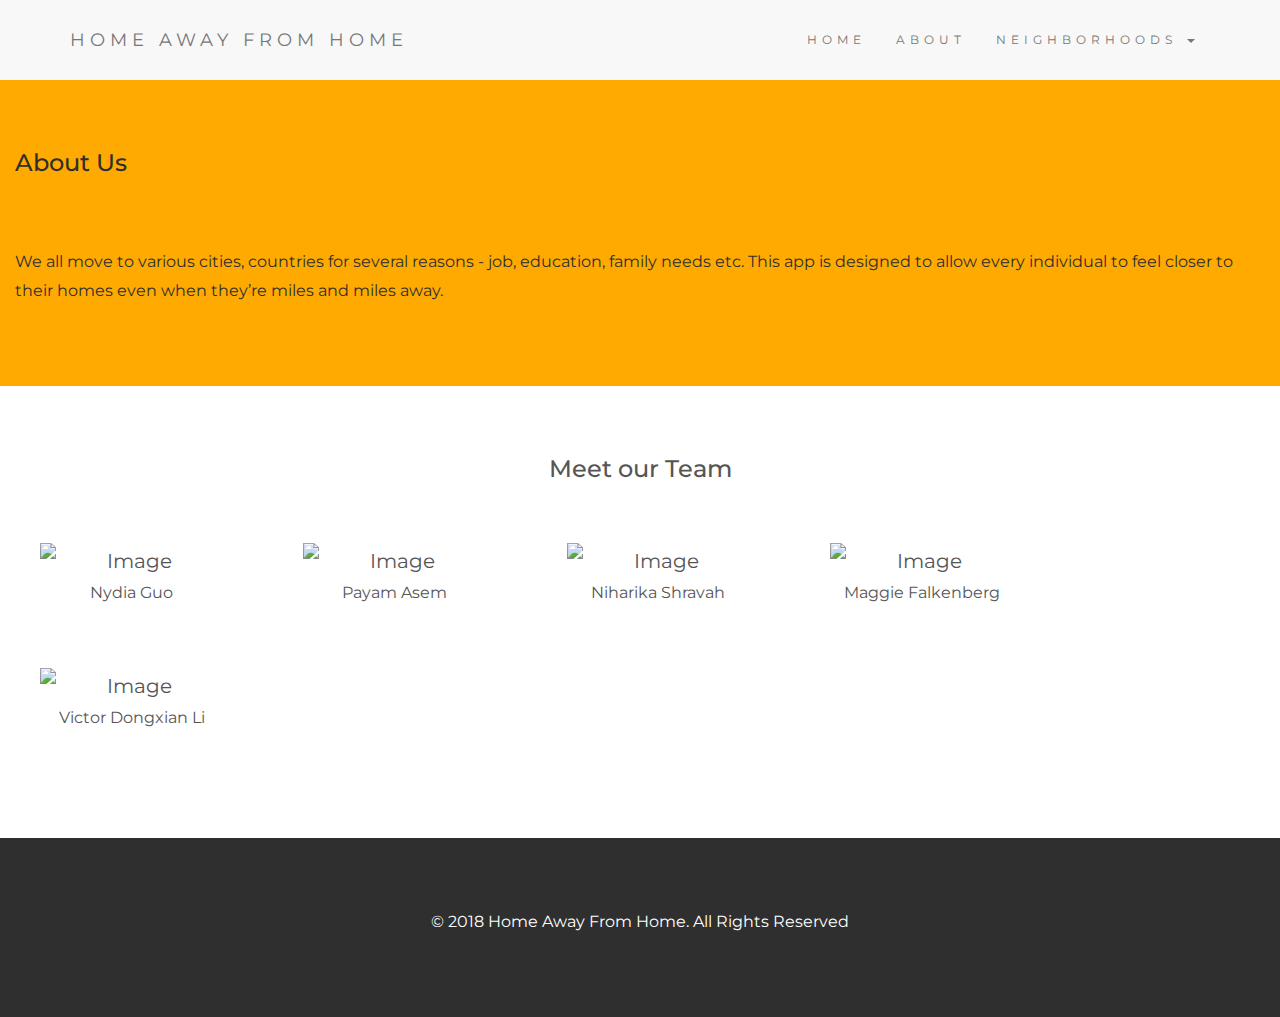
==== about.html @ 22f7e2a4 "Merge branch 'master' of https://github.com/payamasem/HomeAwayFromHome" ====
<!DOCTYPE html>
<html lang="en">
<head>
  <!-- Theme Made By www.w3schools.com - No Copyright -->
  <title>Home Away From Home</title>
  <meta charset="utf-8">
  <meta name="viewport" content="width=device-width, initial-scale=1">
  <link rel="stylesheet" href="https://maxcdn.bootstrapcdn.com/bootstrap/3.3.7/css/bootstrap.min.css">
  <link rel="stylesheet" type="text/css" href="assets/css/style.css">
  <link href="https://fonts.googleapis.com/css?family=Montserrat" rel="stylesheet">
  <script src="https://ajax.googleapis.com/ajax/libs/jquery/3.3.1/jquery.min.js"></script>
  <script src="https://maxcdn.bootstrapcdn.com/bootstrap/3.3.7/js/bootstrap.min.js"></script>
  
</head>
<body>

<!-- Navbar -->
<nav class="navbar navbar-default">
  <div class="container">
    <div class="navbar-header">
      <a class="navbar-brand" href="index.html">HOME AWAY FROM HOME</a>
      <button type="button" class="navbar-toggle" data-toggle="collapse" data-target="#myNavbar">
        <span class="icon-bar"></span>
        <span class="icon-bar"></span>
        <span class="icon-bar"></span>                        
      </button>
      
    </div>
    <div class="collapse navbar-collapse" id="myNavbar">
      <ul class="nav navbar-nav navbar-right">
        <li><a href="index.html">HOME</a></li>
        <li><a href="about.html">ABOUT</a></li>
         <li class="dropdown">
         <a class="dropdown-toggle" data-toggle="dropdown" href="#">NEIGHBORHOODS
         <span class="caret"></span></a>
         <ul class="dropdown-menu">
           <li><a href="albany.html">ALBANY</a></li>
           <li><a href="#">SOUTHSIDE BERKELEY</a></li>
           <li><a href="#">NORTHSIDE BERKELEY</a></li>
           <li><a href="#">WEST OAKLAND</a></li>
           <li><a href="#">PIEDMONT</a></li>
         </ul>
       </li>
      </ul>
    </div>
  </div>
</nav>



<!-- Second Container -->
<div class=" container-fluid bg-2 ">
  <h3 class="margin">About Us</h3>
  <br>
  <br>
  <p>We all move to various cities, countries for several reasons - job, education, family needs etc. This app is designed to allow every individual to feel closer to their homes even when they’re miles and miles away.</p>
  
</div>

<!-- Third Container (Grid) -->
<div class="container-fluid bg-3 text-center">    
  <h3 class="margin">Meet our Team</h3><br>
  <div class="row">
    <div class="col-sm-2">
      <img src="assets/images/nydia.png" class="img-responsive margin" style="width:100%" alt="Image">
      <p>Nydia Guo</p>
      
    </div>
    <div class="col-sm-2">
      <img src="assets/images/payam.png" class="img-responsive margin" style="width:100%" alt="Image"> 
      <p>Payam Asem</p>
      
    </div>
    <div class="col-sm-2"> 
      <img src="assets/images/niharika.png" class="img-responsive margin" style="width:100%" alt="Image">
      <p>Niharika Shravah</p>
      
    </div>
    <div class="col-sm-2"> 
      <img src="assets/images/Maggie.png" class="img-responsive margin" style="width:100%" alt="Image">
      <p>Maggie Falkenberg</p>
      
    </div>
    <div class="col-sm-2"> 
      <img src="assets/images/victor.png" class="img-responsive margin" style="width:100%" alt="Image">
      <p>Victor Dongxian Li</p>
      
    </div>
  </div>
</div>

<!-- Footer -->
<footer class="container-fluid bg-4 text-center">
   <p>© 2018 Home Away From Home. All Rights Reserved</p> 
</footer>

</body>
</html>
---- assets/css/style.css ----
body {
      font: 20px Montserrat, sans-serif;
      line-height: 1.8;
      color: #f5f6f7;
  }

  p {font-size: 16px;

  }
  .margin {/*margin-bottom: 45px;*/
    margin: 0 auto;

  }

  div.col-md-6.slider_left {

  }

.carousel-caption h3 {
  /*font-size: 2.5em*/;
  /*margin-top: 3em;*/
  /*line-height: 55px;*/
  text-transform: uppercase;
}

  .bg-1 { 
      background-color: #FFAA00; /* yellow */
      color:  #2f2f2f;
      height: 800px;
  }

 /* input.form-control,
  select.form-control {
    width: 30% !important;
   

  }*/

  .bg-2 { 
      background-color: #FFAA00; /* Dark Blue */
      color: #2f2f2f;

  }

/*  .container-fluid.bg-2 p{
    margin-left: 170px;
      margin-right: 170px;
  }

  .container-fluid.bg-2 h3{
    margin-left: 170px;
      margin-right: 170px;
  }*/

  .bg-3 { 
      background-color: #ffffff; /* White */
      color: #555555;
  }
  .bg-4 { 
      background-color: #2f2f2f; /* Black Gray */
      color: #fff;
  }
  .container-fluid {
      padding-top: 70px;
      padding-bottom: 70px;
  }
  .navbar {
      padding-top: 15px;
      padding-bottom: 15px;
      border: 0;
      border-radius: 0;
      margin-bottom: 0;
      font-size: 12px;
      letter-spacing: 5px;
  }
  .navbar-nav  li a:hover {
      color: #FFAA00 !important;
  }

  .col-sm-2 {
    margin: 25px;

  }
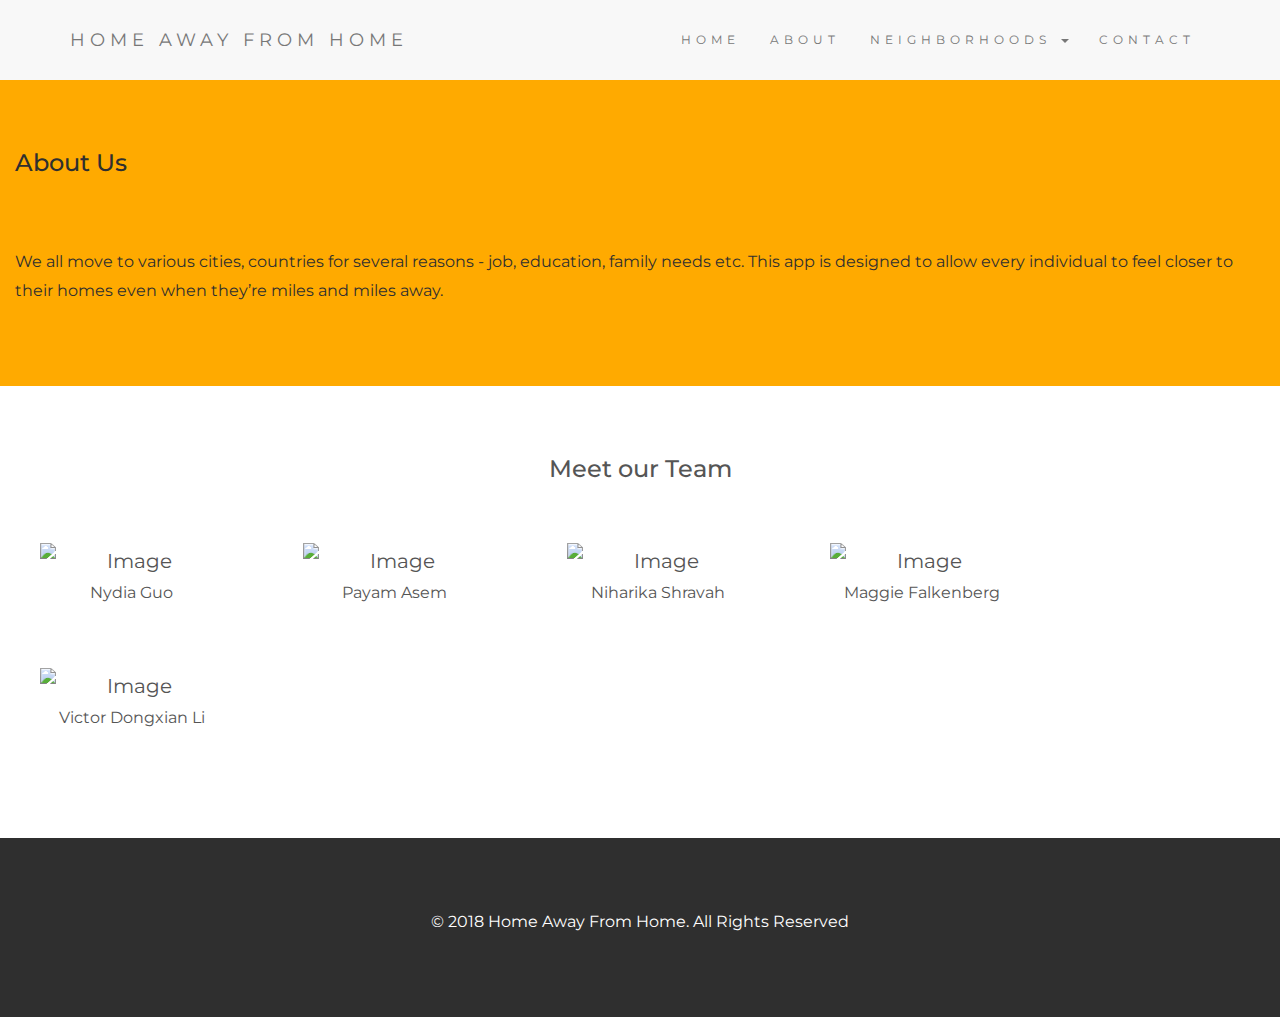
==== commit 4100fddf: "adding the firebase file" ====
--- a/about.html
+++ b/about.html
@@ -41,6 +41,7 @@
            <li><a href="#">PIEDMONT</a></li>
          </ul>
        </li>
+        <li><a href="contact.html">CONTACT</a></li>
       </ul>
     </div>
   </div>
--- a/assets/css/style.css
+++ b/assets/css/style.css
@@ -80,4 +80,16 @@
   .col-sm-2 {
     margin: 25px;
 
-  }+  }
+
+div#map.row {
+  width: 100%;
+  height: 250px;
+  margin: 0 auto;
+ 
+}
+  #map {
+  height: 100%;
+  margin: 0px;
+  padding: 0px;
+}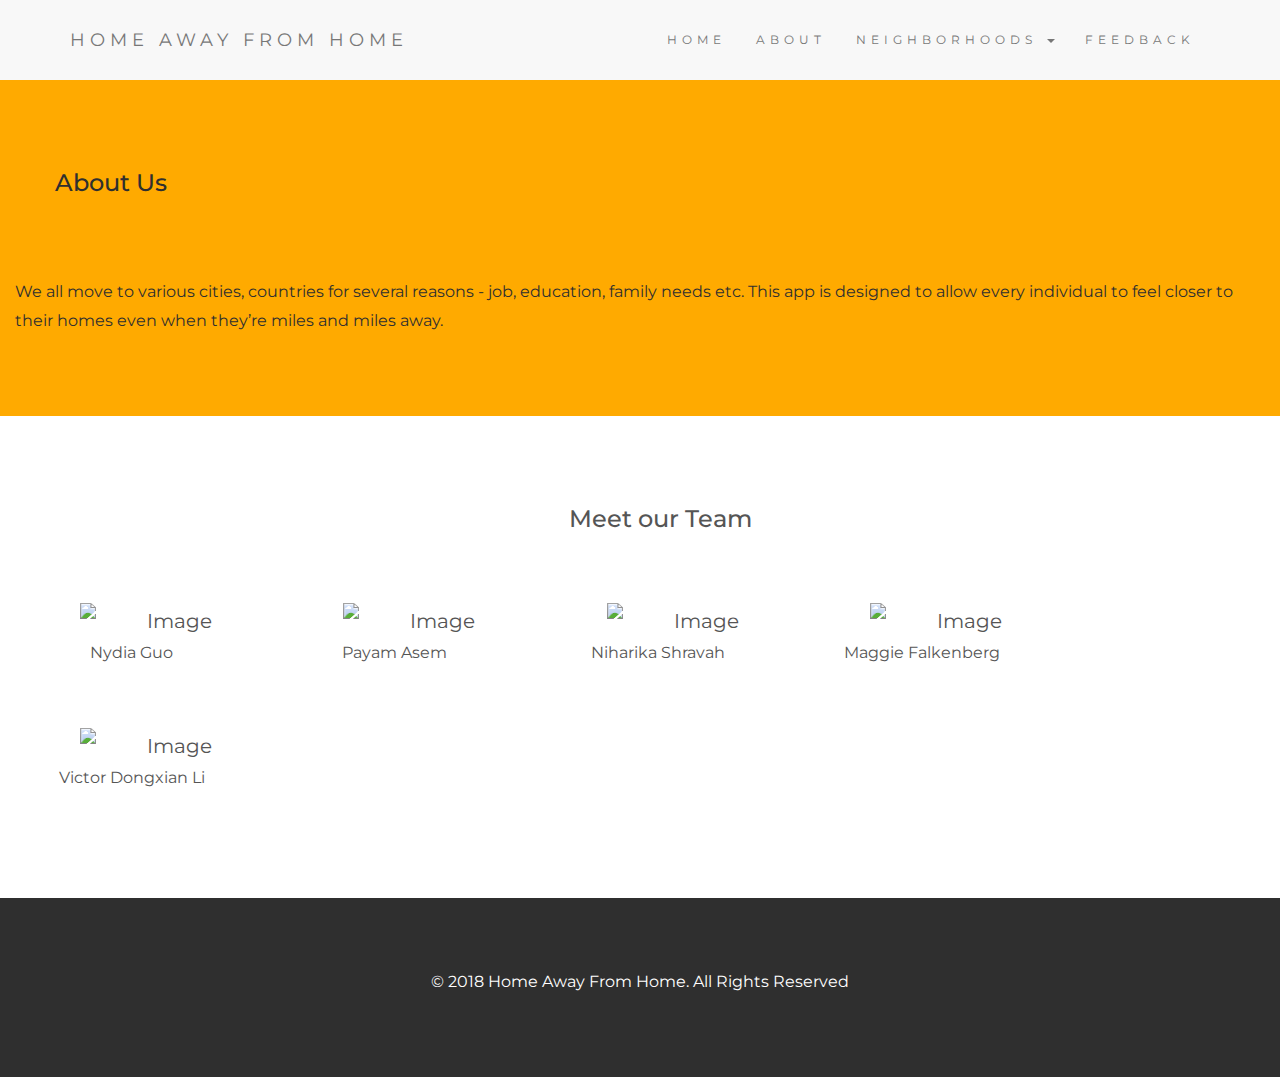
==== commit 92ec305d: "change" ====
--- a/about.html
+++ b/about.html
@@ -41,7 +41,7 @@
            <li><a href="#">PIEDMONT</a></li>
          </ul>
        </li>
-        <li><a href="contact.html">CONTACT</a></li>
+        <li><a href="contact.html">FEEDBACK</a></li>
       </ul>
     </div>
   </div>
--- a/assets/css/style.css
+++ b/assets/css/style.css
@@ -7,8 +7,9 @@
   p {font-size: 16px;
 
   }
-  .margin {/*margin-bottom: 45px;*/
-    margin: 0 auto;
+  .margin {
+    
+    margin-left: 40px;
 
   }
 
@@ -16,10 +17,11 @@
 
   }
 
+  form {
+    margin-bottom: 20px;
+  }
+
 .carousel-caption h3 {
-  /*font-size: 2.5em*/;
-  /*margin-top: 3em;*/
-  /*line-height: 55px;*/
   text-transform: uppercase;
 }
 
@@ -29,12 +31,6 @@
       height: 800px;
   }
 
- /* input.form-control,
-  select.form-control {
-    width: 30% !important;
-   
-
-  }*/
 
   .bg-2 { 
       background-color: #FFAA00; /* Dark Blue */
@@ -82,9 +78,9 @@
 
   }
 
-div#map.row {
+div#map {
   width: 100%;
-  height: 250px;
+  height: 730px;
   margin: 0 auto;
  
 }
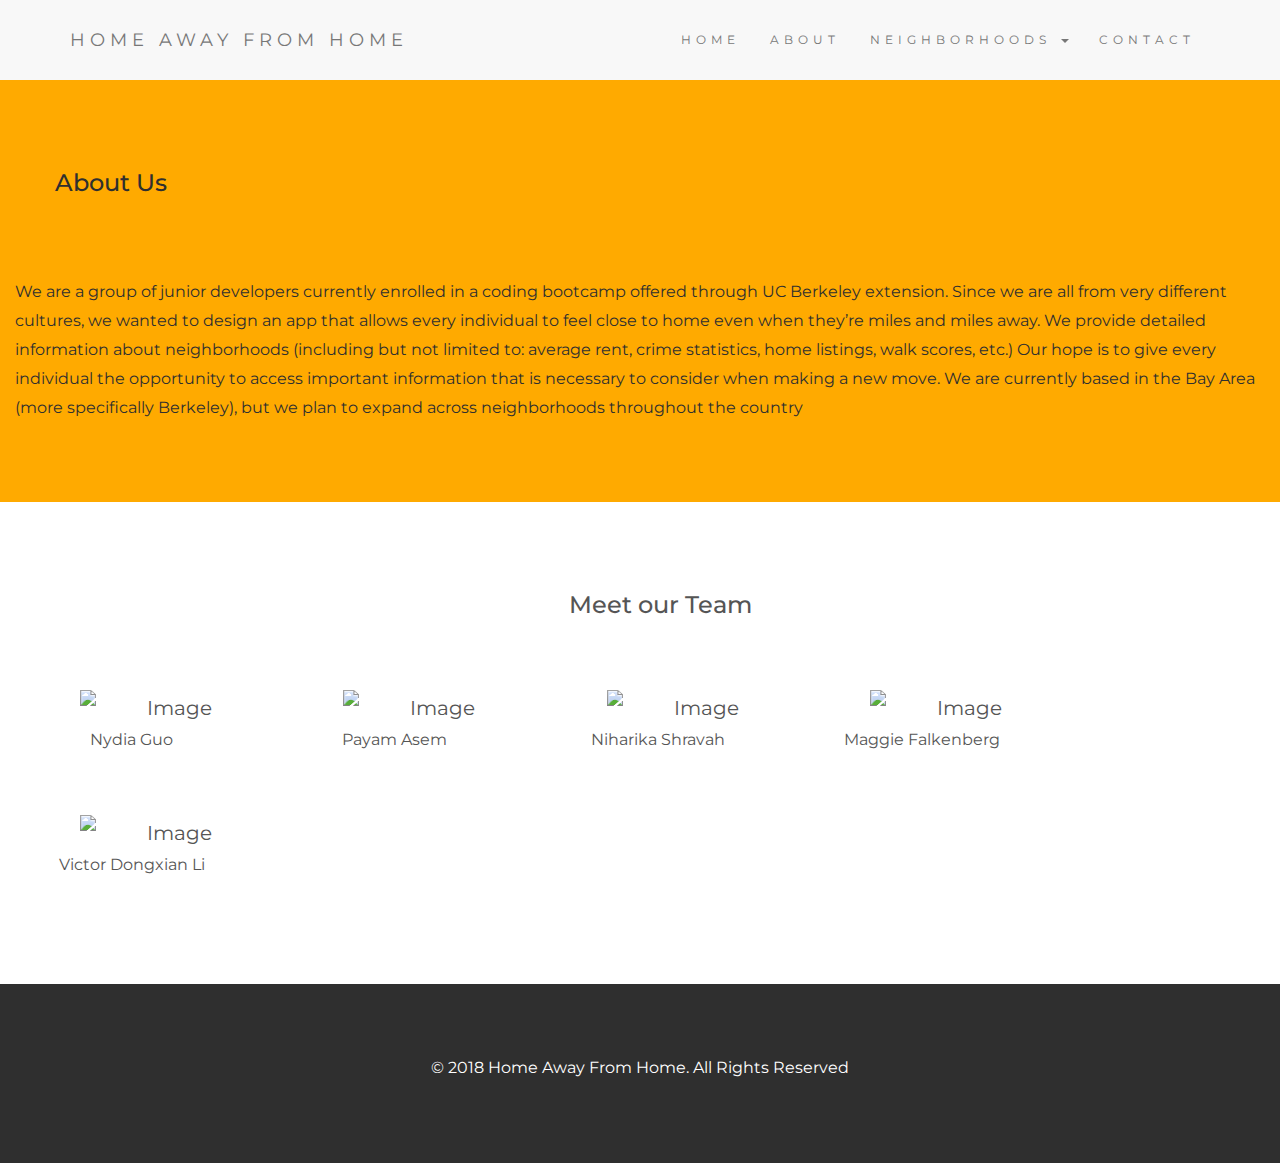
==== commit 7b2d742b: "update" ====
--- a/about.html
+++ b/about.html
@@ -41,7 +41,7 @@
            <li><a href="#">PIEDMONT</a></li>
          </ul>
        </li>
-        <li><a href="contact.html">FEEDBACK</a></li>
+        <li><a href="contact.html">CONTACT</a></li>
       </ul>
     </div>
   </div>
@@ -54,7 +54,7 @@
   <h3 class="margin">About Us</h3>
   <br>
   <br>
-  <p>We all move to various cities, countries for several reasons - job, education, family needs etc. This app is designed to allow every individual to feel closer to their homes even when they’re miles and miles away.</p>
+  <p>We are a group of junior developers currently enrolled in a coding bootcamp offered through UC Berkeley extension. Since we are all from very different cultures, we wanted to design an app that allows every individual to feel close to home even when they’re miles and miles away. We provide detailed information about neighborhoods (including but not limited to: average rent, crime statistics, home listings, walk scores, etc.) Our hope is to give every individual the opportunity to access important information that is necessary to consider when making a new move. We are currently based in the Bay Area (more specifically Berkeley), but we plan to expand across neighborhoods throughout the country</p>
   
 </div>
 
--- a/assets/css/style.css
+++ b/assets/css/style.css
@@ -88,4 +88,4 @@
   height: 100%;
   margin: 0px;
   padding: 0px;
-}+}
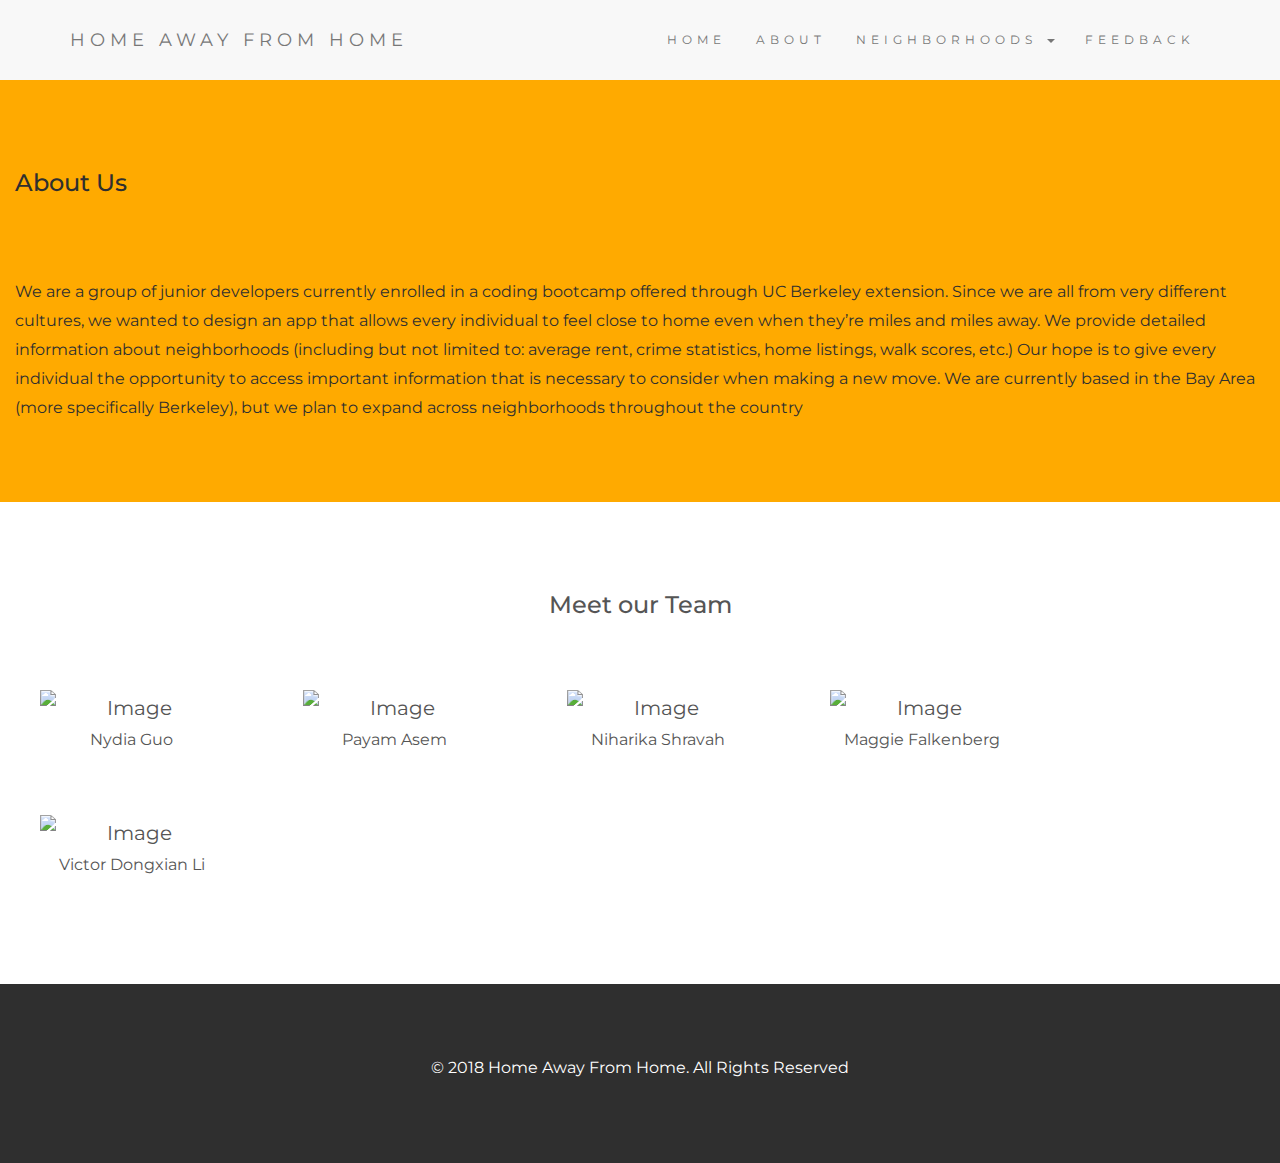
==== commit 5b530905: "add albany page" ====
--- a/about.html
+++ b/about.html
@@ -41,7 +41,7 @@
            <li><a href="#">PIEDMONT</a></li>
          </ul>
        </li>
-        <li><a href="contact.html">CONTACT</a></li>
+        <li><a href="contact.html">FEEDBACK</a></li>
       </ul>
     </div>
   </div>
--- a/assets/css/style.css
+++ b/assets/css/style.css
@@ -7,11 +7,7 @@
   p {font-size: 16px;
 
   }
-  .margin {
-    
-    margin-left: 40px;
-
-  }
+ 
 
   div.col-md-6.slider_left {
 
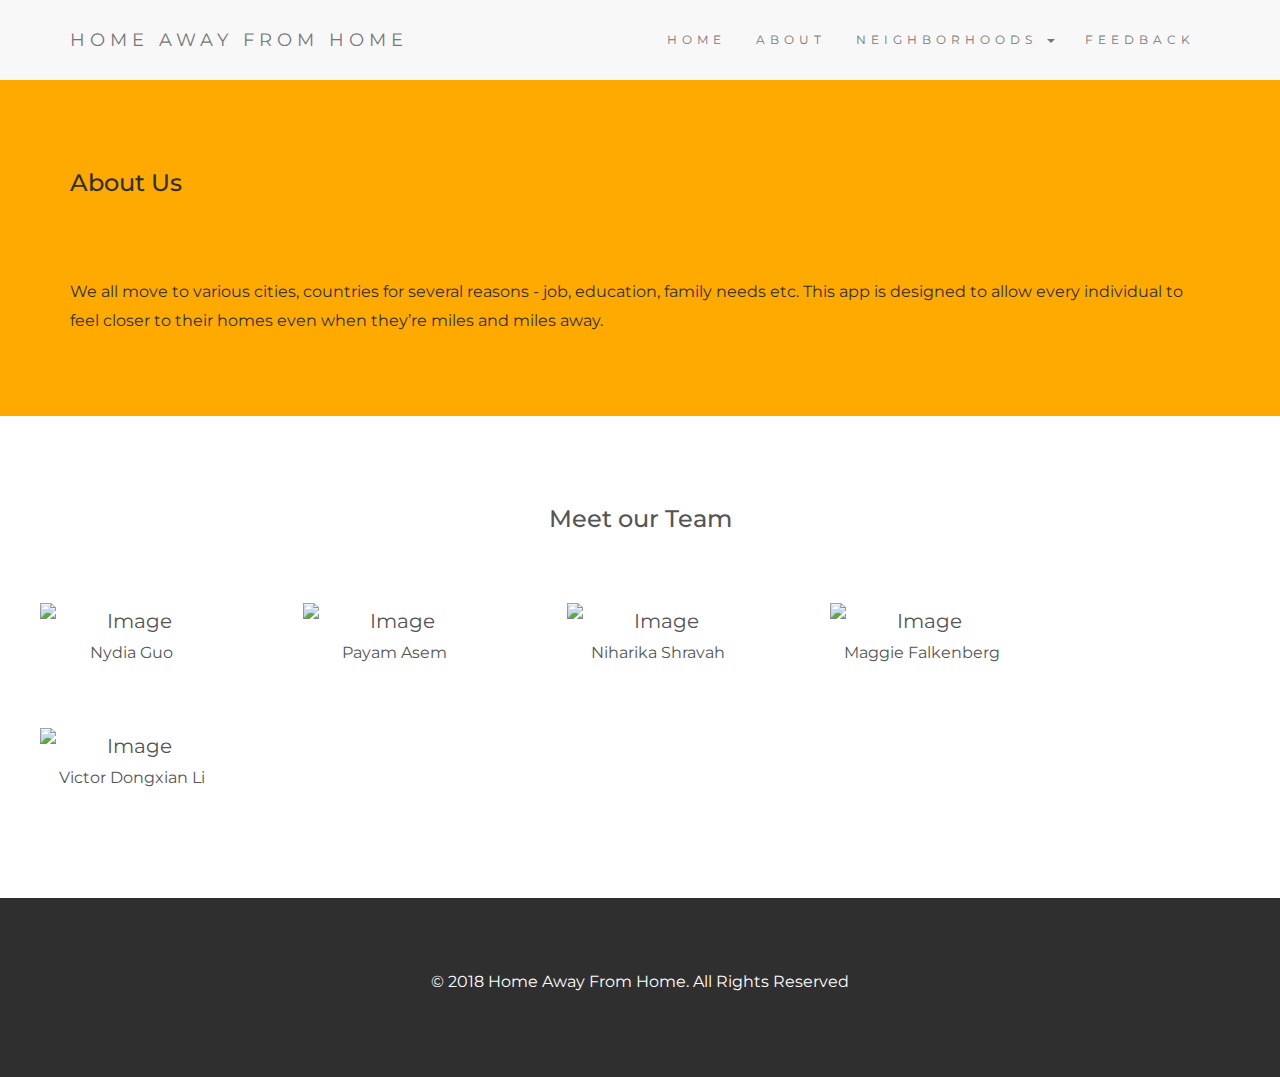
==== commit 8112f707: "change" ====
--- a/about.html
+++ b/about.html
@@ -51,11 +51,13 @@
 
 <!-- Second Container -->
 <div class=" container-fluid bg-2 ">
+  <div class="container">
   <h3 class="margin">About Us</h3>
   <br>
   <br>
-  <p>We are a group of junior developers currently enrolled in a coding bootcamp offered through UC Berkeley extension. Since we are all from very different cultures, we wanted to design an app that allows every individual to feel close to home even when they’re miles and miles away. We provide detailed information about neighborhoods (including but not limited to: average rent, crime statistics, home listings, walk scores, etc.) Our hope is to give every individual the opportunity to access important information that is necessary to consider when making a new move. We are currently based in the Bay Area (more specifically Berkeley), but we plan to expand across neighborhoods throughout the country</p>
+  <p>We all move to various cities, countries for several reasons - job, education, family needs etc. This app is designed to allow every individual to feel closer to their homes even when they’re miles and miles away.</p>
   
+</div>
 </div>
 
 <!-- Third Container (Grid) -->
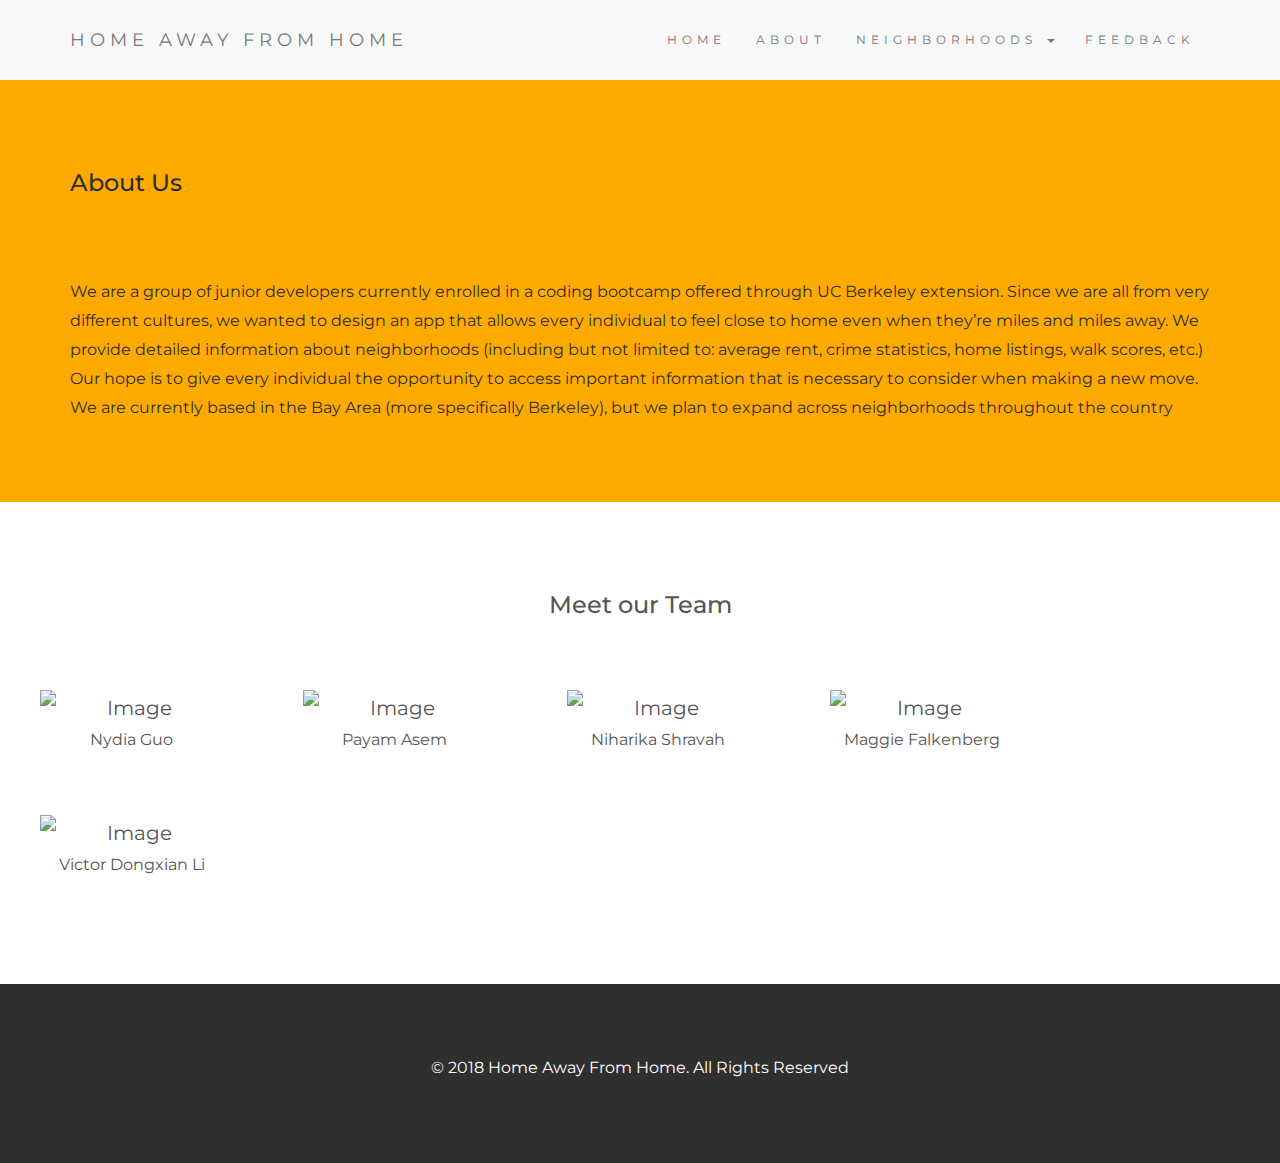
==== commit 594e2642: "updated pages with links" ====
--- a/about.html
+++ b/about.html
@@ -34,11 +34,11 @@
          <a class="dropdown-toggle" data-toggle="dropdown" href="#">NEIGHBORHOODS
          <span class="caret"></span></a>
          <ul class="dropdown-menu">
+          <li><a href="piedmont.html">PIEDMONT</a></li>
+           <li><a href="westOakland.html">WEST OAKLAND</a></li>
+           <li><a href="northside.html">NORTHSIDE BERKELEY</a></li>
+           <li><a href="southside.html">SOUTHSIDE BERKELEY</a></li>
            <li><a href="albany.html">ALBANY</a></li>
-           <li><a href="#">SOUTHSIDE BERKELEY</a></li>
-           <li><a href="#">NORTHSIDE BERKELEY</a></li>
-           <li><a href="#">WEST OAKLAND</a></li>
-           <li><a href="#">PIEDMONT</a></li>
          </ul>
        </li>
         <li><a href="contact.html">FEEDBACK</a></li>
@@ -52,12 +52,13 @@
 <!-- Second Container -->
 <div class=" container-fluid bg-2 ">
   <div class="container">
-  <h3 class="margin">About Us</h3>
-  <br>
-  <br>
-  <p>We all move to various cities, countries for several reasons - job, education, family needs etc. This app is designed to allow every individual to feel closer to their homes even when they’re miles and miles away.</p>
+    <h3 class="margin">About Us</h3>
+    <br>
+    <br>
   
-</div>
+    <p>We are a group of junior developers currently enrolled in a coding bootcamp offered through UC Berkeley extension. Since we are all from very different cultures, we wanted to design an app that allows every individual to feel close to home even when they’re miles and miles away. We provide detailed information about neighborhoods (including but not limited to: average rent, crime statistics, home listings, walk scores, etc.) Our hope is to give every individual the opportunity to access important information that is necessary to consider when making a new move. We are currently based in the Bay Area (more specifically Berkeley), but we plan to expand across neighborhoods throughout the country</p>
+  </div>
+  
 </div>
 
 <!-- Third Container (Grid) -->
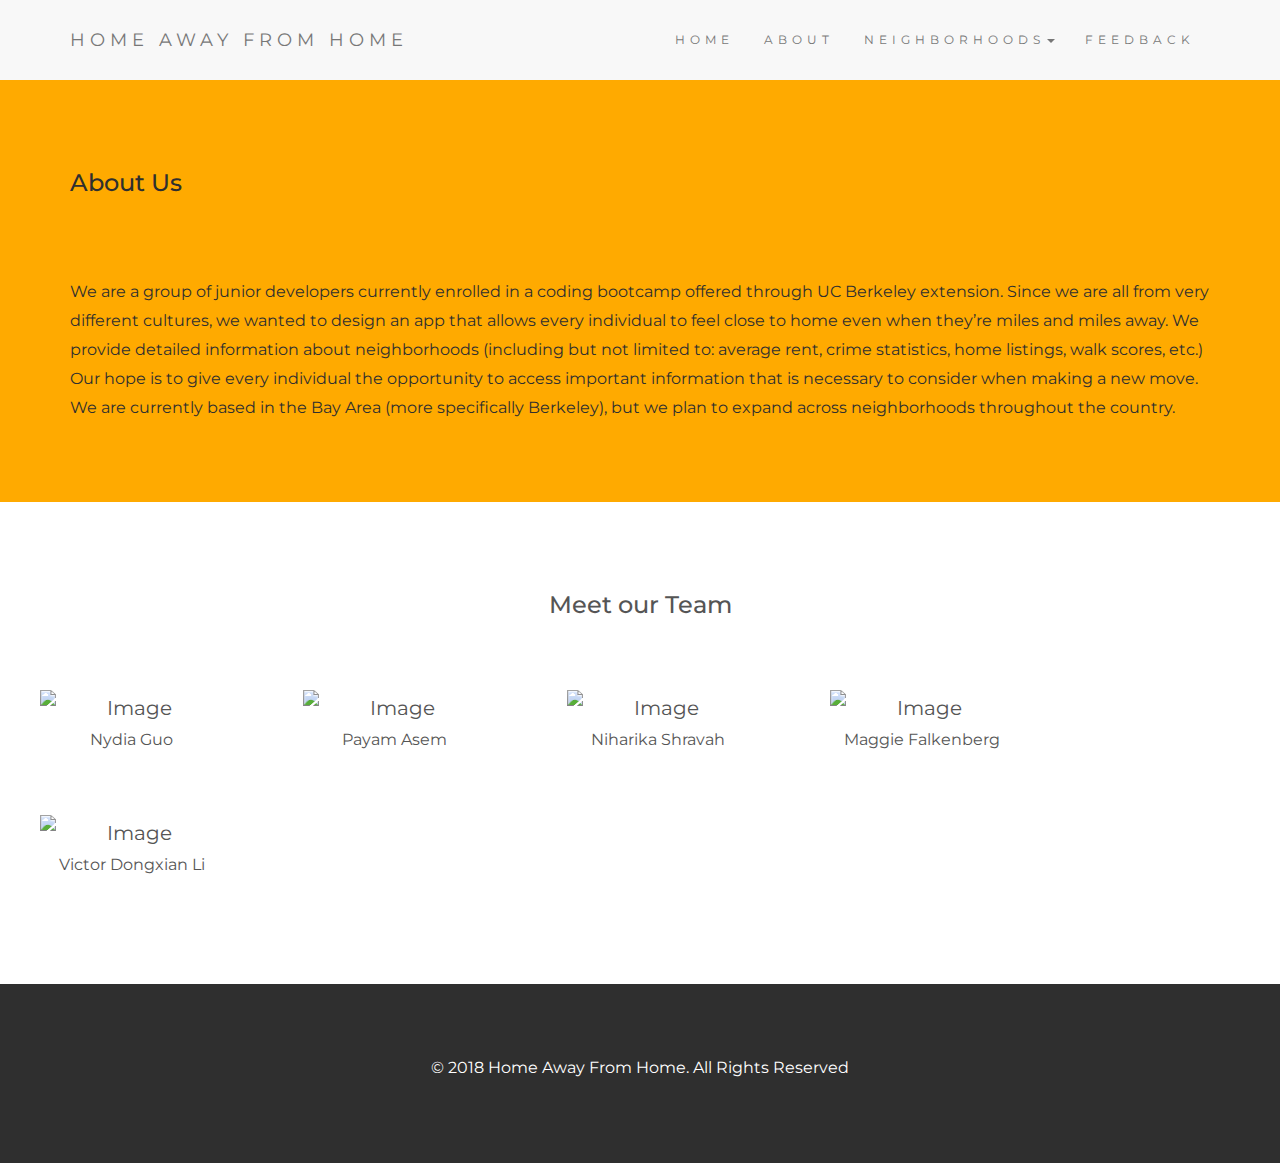
==== commit 1a215d0c: "change" ====
--- a/about.html
+++ b/about.html
@@ -1,7 +1,9 @@
 <!DOCTYPE html>
+
 <html lang="en">
+
 <head>
-  <!-- Theme Made By www.w3schools.com - No Copyright -->
+  
   <title>Home Away From Home</title>
   <meta charset="utf-8">
   <meta name="viewport" content="width=device-width, initial-scale=1">
@@ -12,9 +14,9 @@
   <script src="https://maxcdn.bootstrapcdn.com/bootstrap/3.3.7/js/bootstrap.min.js"></script>
   
 </head>
+
 <body>
 
-<!-- Navbar -->
 <nav class="navbar navbar-default">
   <div class="container">
     <div class="navbar-header">
@@ -23,31 +25,27 @@
         <span class="icon-bar"></span>
         <span class="icon-bar"></span>
         <span class="icon-bar"></span>                        
-      </button>
-      
+      </button>  
     </div>
     <div class="collapse navbar-collapse" id="myNavbar">
       <ul class="nav navbar-nav navbar-right">
         <li><a href="index.html">HOME</a></li>
         <li><a href="about.html">ABOUT</a></li>
-         <li class="dropdown">
-         <a class="dropdown-toggle" data-toggle="dropdown" href="#">NEIGHBORHOODS
-         <span class="caret"></span></a>
-         <ul class="dropdown-menu">
-          <li><a href="piedmont.html">PIEDMONT</a></li>
-           <li><a href="westOakland.html">WEST OAKLAND</a></li>
-           <li><a href="northside.html">NORTHSIDE BERKELEY</a></li>
-           <li><a href="southside.html">SOUTHSIDE BERKELEY</a></li>
-           <li><a href="albany.html">ALBANY</a></li>
-         </ul>
-       </li>
+        <li class="dropdown">
+          <a class="dropdown-toggle" data-toggle="dropdown" href="#">NEIGHBORHOODS<span class="caret"></span></a>
+          <ul class="dropdown-menu">
+            <li><a href="piedmont.html">PIEDMONT</a></li>
+            <li><a href="westOakland.html">WEST OAKLAND</a></li>
+            <li><a href="northside.html">NORTHSIDE BERKELEY</a></li>
+            <li><a href="southside.html">SOUTHSIDE BERKELEY</a></li>
+            <li><a href="albany.html">ALBANY</a></li>
+          </ul>
+        </li>
         <li><a href="contact.html">FEEDBACK</a></li>
       </ul>
     </div>
   </div>
 </nav>
-
-
 
 <!-- Second Container -->
 <div class=" container-fluid bg-2 ">
@@ -55,40 +53,38 @@
     <h3 class="margin">About Us</h3>
     <br>
     <br>
-  
-    <p>We are a group of junior developers currently enrolled in a coding bootcamp offered through UC Berkeley extension. Since we are all from very different cultures, we wanted to design an app that allows every individual to feel close to home even when they’re miles and miles away. We provide detailed information about neighborhoods (including but not limited to: average rent, crime statistics, home listings, walk scores, etc.) Our hope is to give every individual the opportunity to access important information that is necessary to consider when making a new move. We are currently based in the Bay Area (more specifically Berkeley), but we plan to expand across neighborhoods throughout the country</p>
-  </div>
-  
+    <p>We are a group of junior developers currently enrolled in a coding bootcamp offered through UC Berkeley extension. Since we are all from very different cultures, we wanted to design an app that allows every individual to feel close to home even when they’re miles and miles away. We provide detailed information about neighborhoods (including but not limited to: average rent, crime statistics, home listings, walk scores, etc.) Our hope is to give every individual the opportunity to access important information that is necessary to consider when making a new move. We are currently based in the Bay Area (more specifically Berkeley), but we plan to expand across neighborhoods throughout the country.</p>
+  </div> 
 </div>
 
 <!-- Third Container (Grid) -->
 <div class="container-fluid bg-3 text-center">    
-  <h3 class="margin">Meet our Team</h3><br>
+  <h3 class="margin">Meet our Team</h3>
+  <br>
   <div class="row">
     <div class="col-sm-2">
       <img src="assets/images/nydia.png" class="img-responsive margin" style="width:100%" alt="Image">
       <p>Nydia Guo</p>
-      
     </div>
+
     <div class="col-sm-2">
       <img src="assets/images/payam.png" class="img-responsive margin" style="width:100%" alt="Image"> 
-      <p>Payam Asem</p>
-      
+      <p>Payam Asem</p>  
     </div>
+
     <div class="col-sm-2"> 
       <img src="assets/images/niharika.png" class="img-responsive margin" style="width:100%" alt="Image">
       <p>Niharika Shravah</p>
-      
     </div>
+
     <div class="col-sm-2"> 
       <img src="assets/images/Maggie.png" class="img-responsive margin" style="width:100%" alt="Image">
       <p>Maggie Falkenberg</p>
-      
     </div>
+
     <div class="col-sm-2"> 
       <img src="assets/images/victor.png" class="img-responsive margin" style="width:100%" alt="Image">
-      <p>Victor Dongxian Li</p>
-      
+      <p>Victor Dongxian Li</p>  
     </div>
   </div>
 </div>
--- a/assets/css/style.css
+++ b/assets/css/style.css
@@ -24,7 +24,7 @@
   .bg-1 { 
       background-color: #FFAA00; /* yellow */
       color:  #2f2f2f;
-      height: 800px;
+      
   }
 
 
